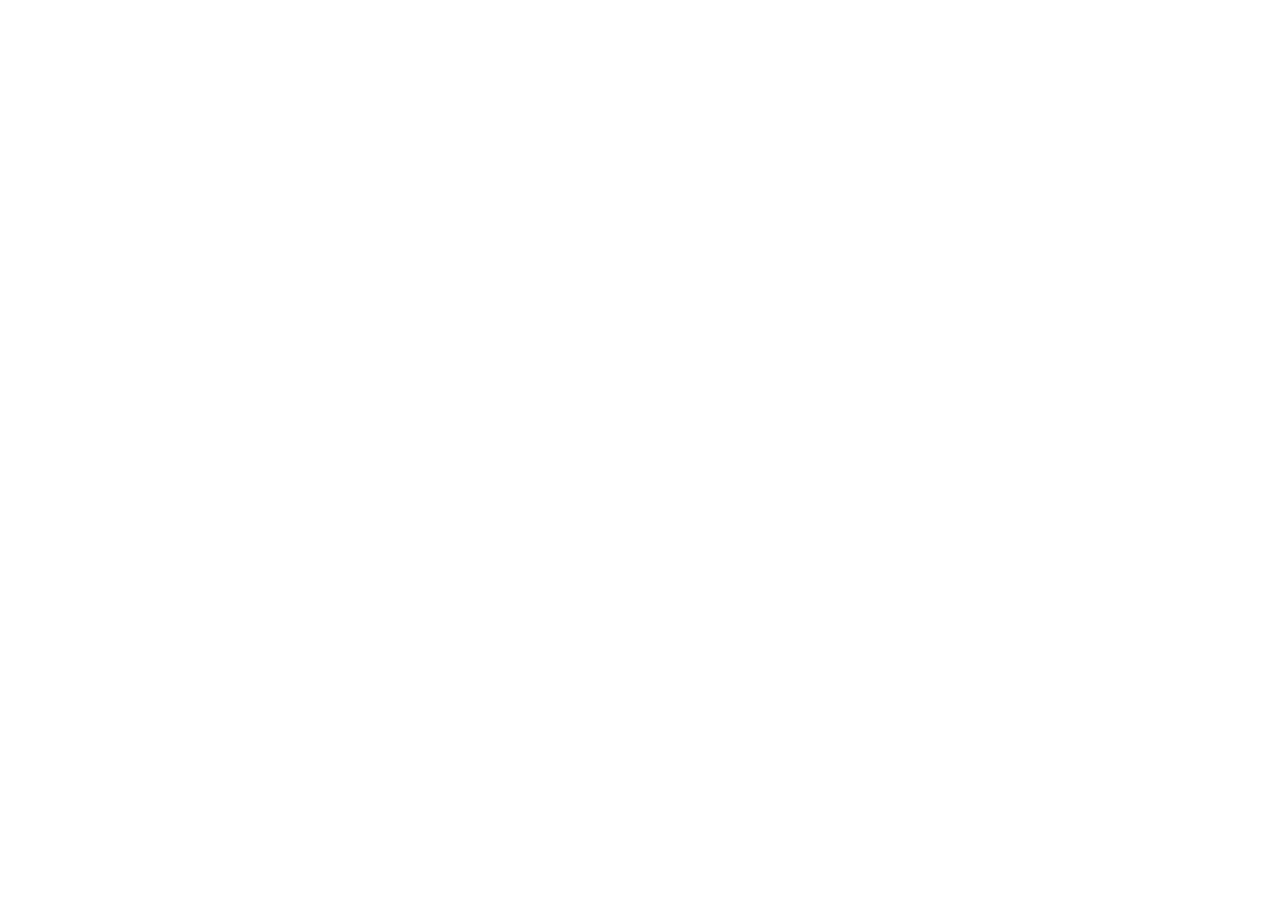
==== lesson11/index.html @ 58061ca1 "leson11" ====
<!DOCTYPE html>
<html>
<head>
	<title>Cuda web Exercise</title>
</head>
<body>
	<div id="header" class="container"></div>
	<div id="service" class="container"></div>
	<div id="team" class="container"></div>
	<div id="skills" class="container"></div>
	<div id="portfolio" class="container"></div>
	<div id="reviews" class="container"></div>
	<div id="contact" class="container"></div>
	<div  <footer class="container"></div>
    </footer>

</body>
</html>
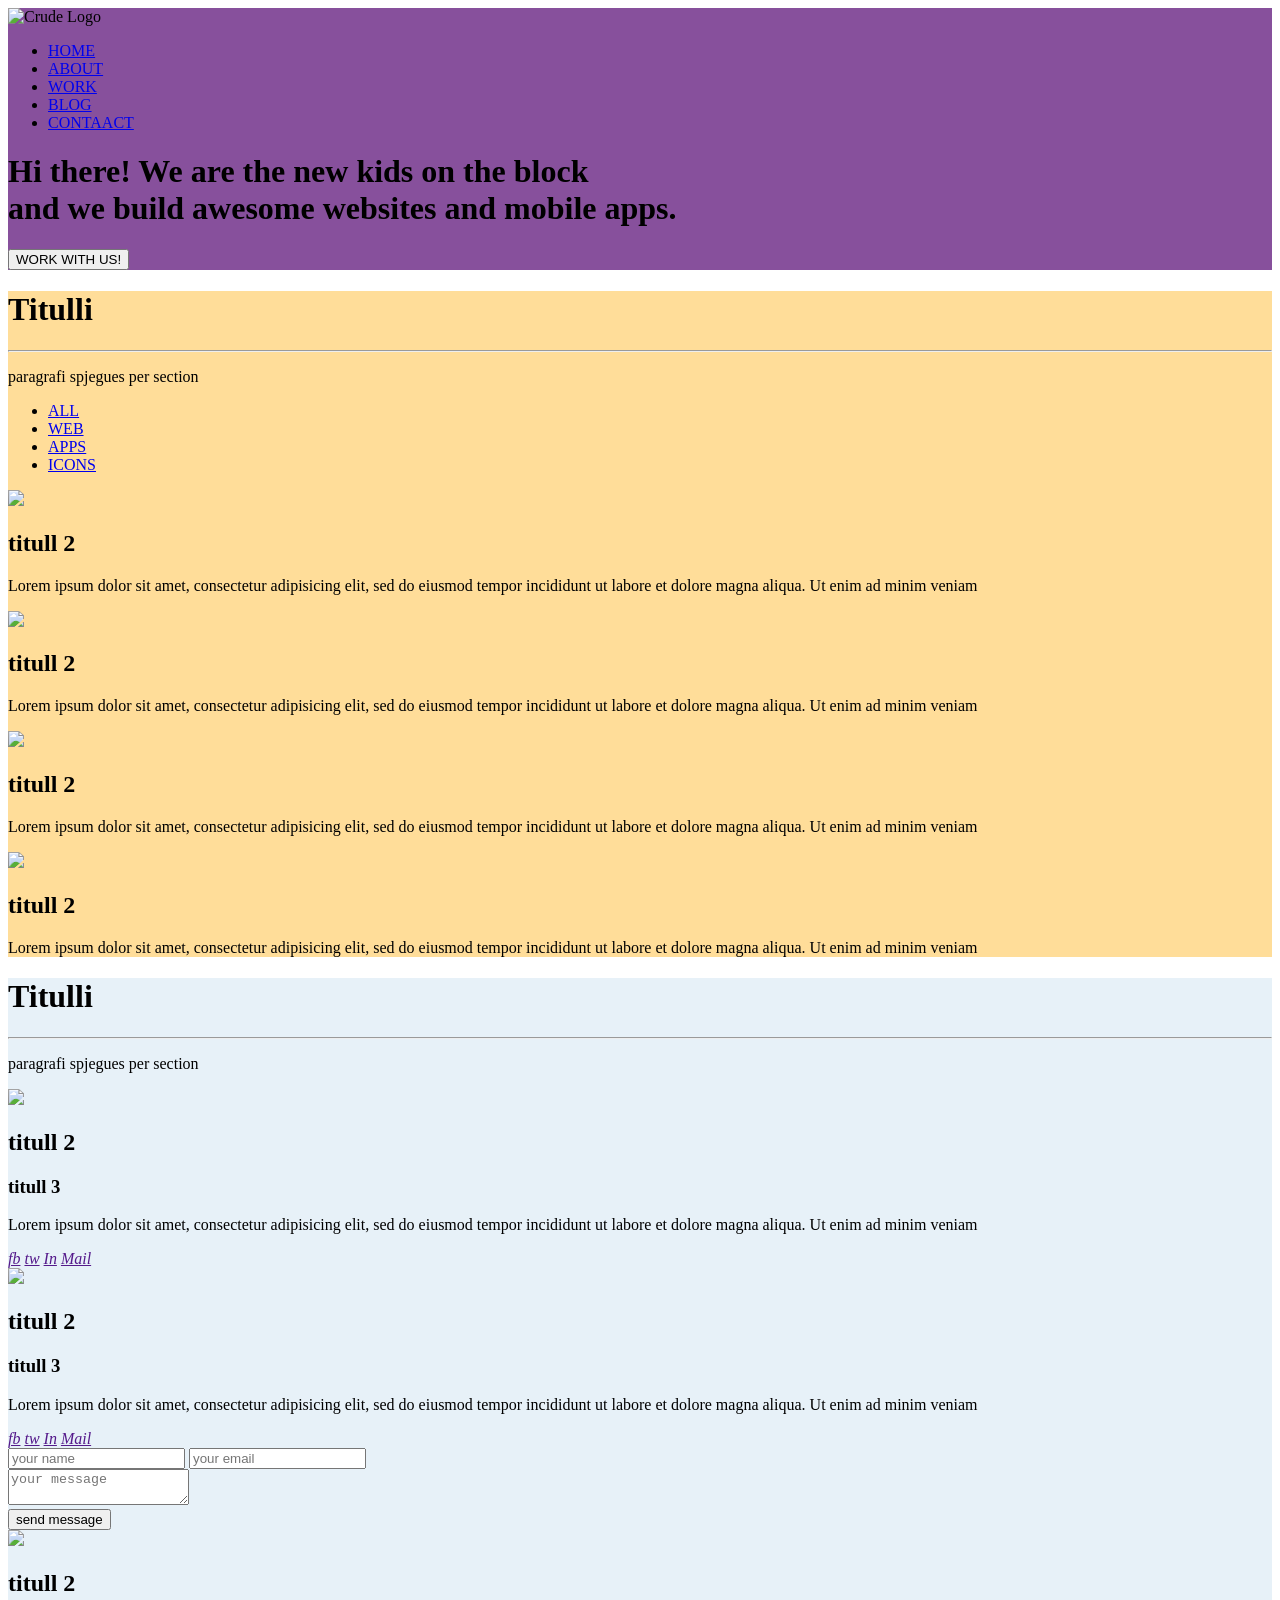
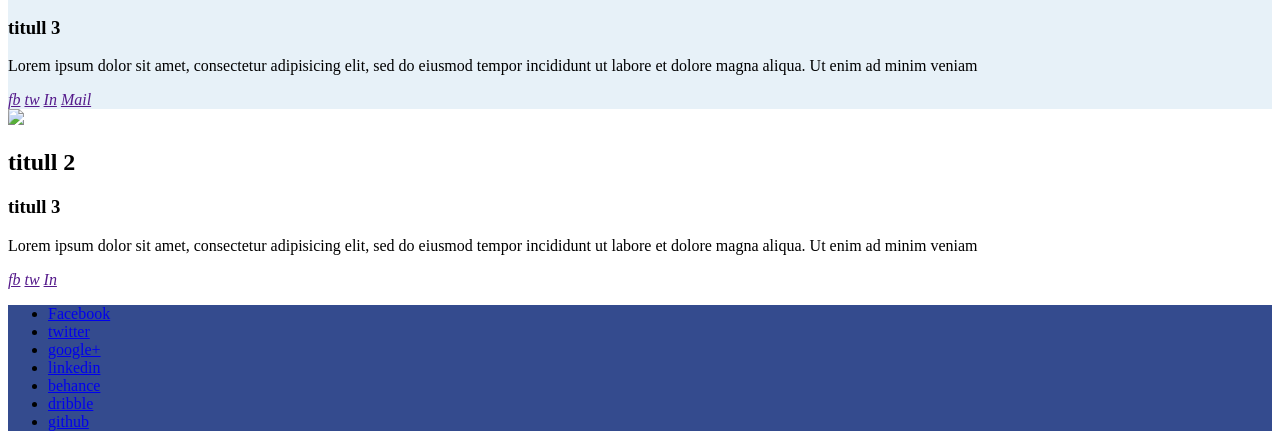
==== commit 1e7887dc: "lesson12 css" ====
--- a/lesson11/index.html
+++ b/lesson11/index.html
@@ -1,18 +1,180 @@
 <!DOCTYPE html>
 <html>
 <head>
-	<title>Cuda web Exercise</title>
+	<meta charset="utf-8">
+	<meta name="viewport" content="width=device-width, initial-scale=1">
+	<title>Cuda Web Exercise</title>
+
+	<style>
+		#header{
+			background-color: #87509c;
+		}
+		#service{
+			background-color: #17c2a4;
+		}
+		#team{
+			background-color: #e7f1f8;
+		}
+		#skills{
+			background-color: #ffffff;
+		}
+		#portfolio{
+			background-color: #ffdd99;
+		}
+		#reviews{
+			background-color: #d74680;
+
+		}
+		#contact{
+			background-color: #3c5499;
+		}
+		footer{
+			background-color: #344b8e;
+		}
+	</style>
 </head>
 <body>
-	<div id="header" class="container"></div>
-	<div id="service" class="container"></div>
-	<div id="team" class="container"></div>
-	<div id="skills" class="container"></div>
-	<div id="portfolio" class="container"></div>
-	<div id="reviews" class="container"></div>
-	<div id="contact" class="container"></div>
-	<div  <footer class="container"></div>
-    </footer>
 
-</body>
-</html>+	<div id="header" class="container">
+		<header>
+			<img src="#" alt="Crude Logo">
+			<nav>
+				<ul>
+					<li><a href="#header">HOME</a></li>
+					<li><a href="#service">ABOUT</a></li>
+					<li><a href="#skills">WORK</a></li>
+					<li><a href="#reviews">BLOG</a></li>
+					<li><a href="#contact">CONTAACT</a></li>
+				</ul>
+			</nav>
+		</header>
+		<div id="main-heading">
+			<h1>Hi there! We are the new kids on the block <br> and we build awesome websites and mobile apps.</h1>
+			<button>WORK WITH US!</button>
+		</div>		
+	</div>
+
+	<div id="portfolio" class="container">
+		<div class="title-box">
+			<h1> Titulli </h1>
+			<hr>
+			<p> paragrafi spjegues per section</p>
+			<nav id="portofoli-nav">
+				<ul>
+					<li><a href="#">ALL</a></li>
+					<li><a href="#">WEB</a></li>
+					<li><a href="#">APPS</a></li>
+					<li><a href="#">ICONS</a></li>
+				</ul>
+			</nav>
+		</div>
+		
+		<div class="horizontal-box">
+			<div class="horizontal-item">
+				<img src="#">
+				<h2> titull 2 </h2>
+				<p>Lorem ipsum dolor sit amet, consectetur adipisicing elit, sed do eiusmod
+				tempor incididunt ut labore et dolore magna aliqua. Ut enim ad minim veniam</p>
+			</div>
+			<div class="horizontal-item">
+				<img src="#">
+				<h2> titull 2 </h2>
+				<p>Lorem ipsum dolor sit amet, consectetur adipisicing elit, sed do eiusmod
+				tempor incididunt ut labore et dolore magna aliqua. Ut enim ad minim veniam</p>
+			</div>
+			<div class="horizontal-item">
+				<img src="#">
+				<h2> titull 2 </h2>
+				<p>Lorem ipsum dolor sit amet, consectetur adipisicing elit, sed do eiusmod
+				tempor incididunt ut labore et dolore magna aliqua. Ut enim ad minim veniam</p>
+			</div>
+			<div class="horizontal-item">
+				<img src="#">
+				<h2> titull 2 </h2>
+				<p>Lorem ipsum dolor sit amet, consectetur adipisicing elit, sed do eiusmod
+				tempor incididunt ut labore et dolore magna aliqua. Ut enim ad minim veniam</p>
+			</div>
+		</div>
+	</div>
+
+	<div id="team" class="container">
+		<div class="title-box">
+			<h1> Titulli </h1>
+			<hr>
+			<p> paragrafi spjegues per section</p>
+		</div>
+		
+		<div class="horizontal-box">
+			<div class="horizontal-item">
+				<img src="#">
+				<h2> titull 2 </h2>
+				<h3> titull 3 </h3>
+				<p>Lorem ipsum dolor sit amet, consectetur adipisicing elit, sed do eiusmod
+				tempor incididunt ut labore et dolore magna aliqua. Ut enim ad minim veniam</p>
+				<a href=""><i>fb</i></a>
+				<a href=""><i>tw</i></a>
+				<a href=""><i>In</i></a>
+				<a href=""><i>Mail</i></a>
+			</div>
+			<div class="horizontal-item">
+				<img src="#">
+				<h2> titull 2 </h2>
+				<h3> titull 3 </h3>
+				<p>Lorem ipsum dolor sit amet, consectetur adipisicing elit, sed do eiusmod
+				tempor incididunt ut labore et dolore magna aliqua. Ut enim ad minim veniam</p>
+				<a href=""><i>fb</i></a>
+				<a href=""><i>tw</i></a>
+				<a href=""><i>In</i></a>
+				<a href=""><i>Mail</i></a>
+			</div>
+			<div class="contact-form">
+				<form>
+					<div class="form-row">
+						<input type="text" name="name" placeholder="your name" required>
+						<input type="email" name="email" placeholder="your email" required>
+					</div>
+					<div class="form-row">
+						<textarea placeholder="your message" required></textarea>
+						
+					</div>
+					<div class="form-row">
+						<input type="button" name="send" value="send message">
+					</div>
+				</form>
+			</div>
+		</div>
+				<img src="#">
+				<h2> titull 2 </h2>
+				<h3> titull 3 </h3>
+				<p>Lorem ipsum dolor sit amet, consectetur adipisicing elit, sed do eiusmod
+				tempor incididunt ut labore et dolore magna aliqua. Ut enim ad minim veniam</p>
+				<a href=""><i>fb</i></a>
+				<a href=""><i>tw</i></a>
+				<a href=""><i>In</i></a>
+				<a href=""><i>Mail</i></a>
+			</div>
+			<div class="horizontal-item">
+				<img src="#">
+				<h2> titull 2 </h2>
+				<h3> titull 3 </h3>
+				<p>Lorem ipsum dolor sit amet, consectetur adipisicing elit, sed do eiusmod
+				tempor incididunt ut labore et dolore magna aliqua. Ut enim ad minim veniam</p>
+				<a href=""><i>fb</i></a>
+				<a href=""><i>tw</i></a>
+				<a href=""><i>In</i></a>
+				<a href=""><i></i>
+
+
+					<footer class="container">
+		            <nav id="footer-nav">
+		            	<ul>
+		            		<li><a href="#">Facebook</a></li>
+		            		<li><a href="#">twitter</a></li>
+		            		<li><a href="#">google+</a></li>
+		            		<li><a href="#">linkedin</a></li>
+		            		<li><a href="#">behance</a></li>
+		            		<li><a href="#">dribble</a></li>
+		            		<li><a href="#">github</a></li>
+		            	</ul>
+		            </nav>
+					</footer>
